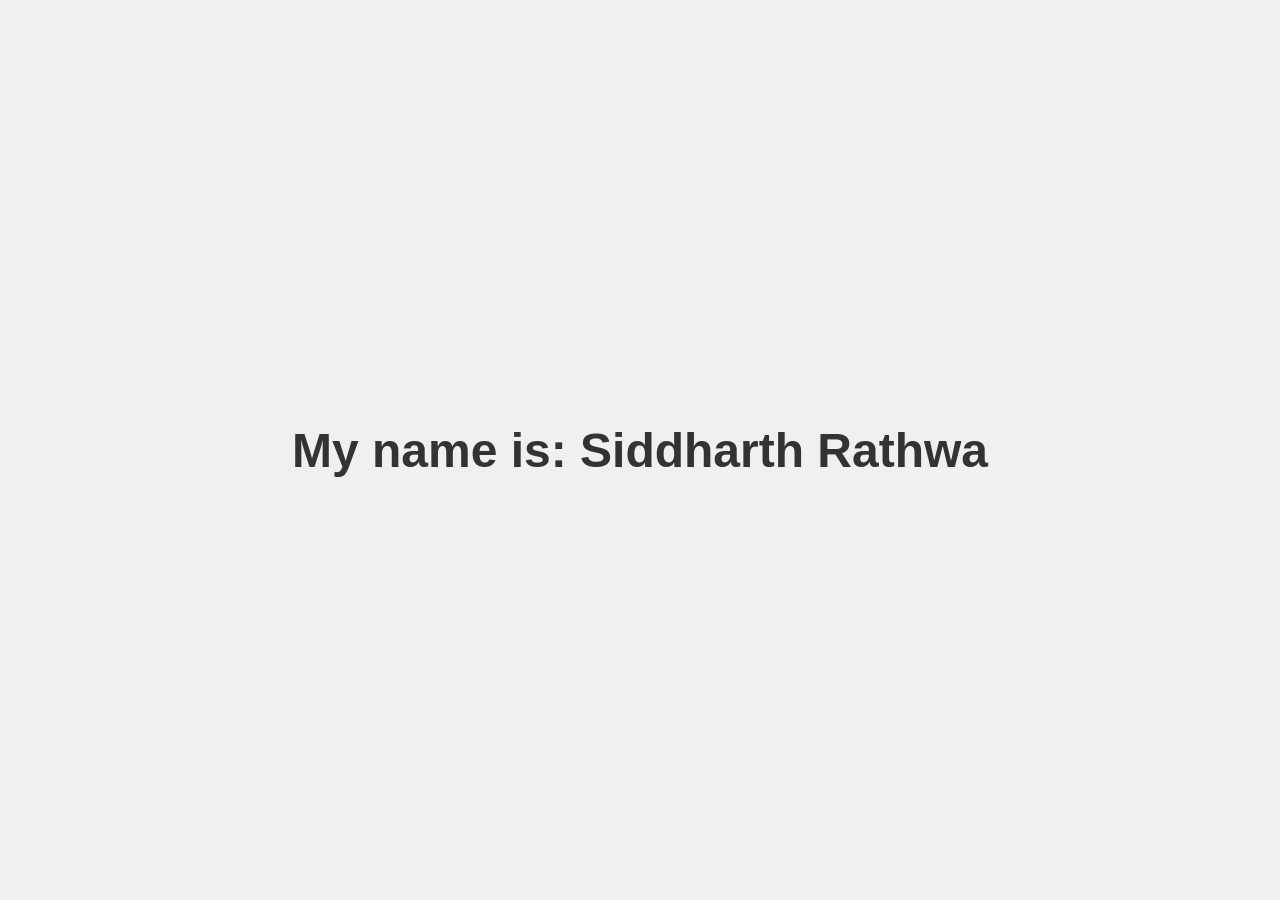
==== index.html @ b1902d3e "Added Website Shell to the Repository" ====
<!DOCTYPE html>
<html lang="en">
<head>
    <meta charset="UTF-8">
    <meta name="viewport" content="width=device-width, initial-scale=1.0">
    <title>Centered Name</title>
    <style>
        body {
            display: flex;
            justify-content: center;
            align-items: center;
            height: 100vh;
            margin: 0;
            font-family: Arial, sans-serif;
            background-color: #f0f0f0;
        }
        h1 {
            font-size: 3rem;
            color: #333;
        }
    </style>
</head>
<body>
    <h1>My name is: Siddharth Rathwa</h1>
</body>
</html>
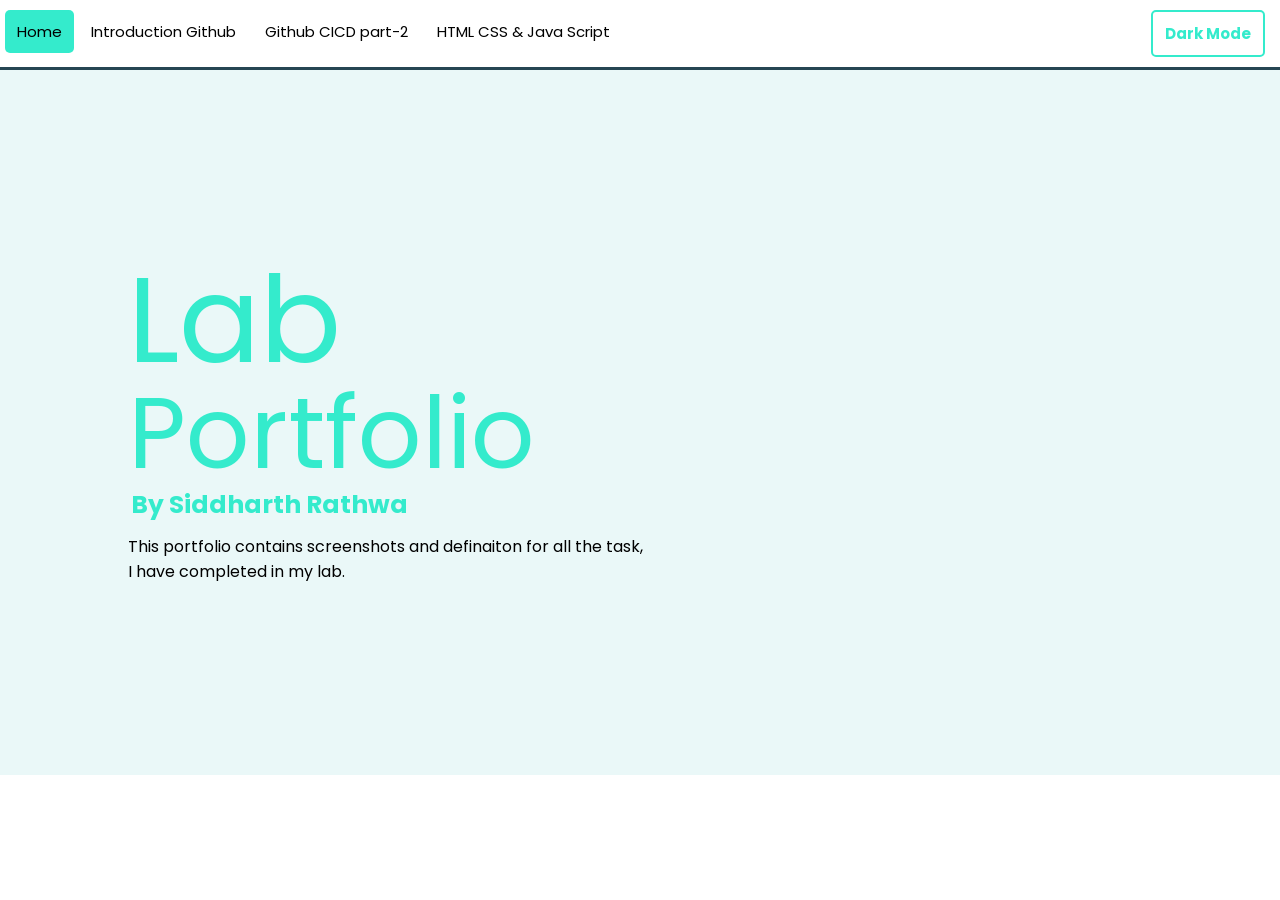
==== commit 2f3ee972: "Added to lab 4 content" ====
--- a/index.html
+++ b/index.html
@@ -4,23 +4,23 @@
     <meta charset="UTF-8">
     <meta name="viewport" content="width=device-width, initial-scale=1.0">
     <title>Centered Name</title>
-    <style>
-        body {
-            display: flex;
-            justify-content: center;
-            align-items: center;
-            height: 100vh;
-            margin: 0;
-            font-family: Arial, sans-serif;
-            background-color: #f0f0f0;
-        }
-        h1 {
-            font-size: 3rem;
-            color: #333;
-        }
-    </style>
+    <link rel="stylesheet" href="style.css">
+    <link href="https://fonts.googleapis.com/css2?family=Poppins:wght@300;400;600;700&display=swap" rel="stylesheet">
 </head>
 <body>
-    <h1>My name is: Siddharth Rathwa</h1>
+     <div class="Navbar">
+        <a href="index.html">Home</a>
+        <a href="github1.html">Introduction Github</a>
+        <a href="github2.html">Github CICD part-2</a>
+        <a href="HTML1.html">HTML CSS & Java Script</a>
+        <a href="#" class="dark-btn" id="darktoggle">Dark Mode</a>
+    </div>
+    <div class="box-content">
+    <p class="heading">Lab</p>
+    <p class="heading-port">Portfolio</p>
+    <p class="name">By Siddharth Rathwa </p>
+    <p class="description">This portfolio contains screenshots and definaiton for all the task,<br /> I have completed in my lab. </p>
+    </div>
+    <Script src="Script.js"></Script>
 </body>
 </html>
--- a/style.css
+++ b/style.css
@@ -0,0 +1,206 @@
+body{
+    background-color: white;
+    margin: 0;
+    transition: background-color 0.5s ease;
+    font-family: 'poppins', sans-serif;
+}
+
+body.dark-mode{
+    background-color: #264653;
+    transition: background-color 0.5s ease;
+}
+.dark-mode .Navbar a{
+    color: white;
+    transition: 0.5s ease;
+}
+.dark-mode .Navbar{
+    border-bottom: 3px solid #34ebcc;
+    background-color: #121212;
+    transition: 0.5s ease;
+}
+
+.Navbar{
+    background-color:white;
+    position: sticky;
+    top:0;
+    overflow: hidden;
+    border-bottom: 3px solid #264653 ;
+    padding-bottom: 10px ;
+    z-index: 999;
+}
+.Navbar a{
+    color: black;
+    float: left;
+    text-align: center;
+    padding: 10px 12px;
+    text-decoration: none;
+    font-size: 15px;
+    margin-left: 5px;
+    margin-top: 10px;
+    text-align: center;
+    display: block;
+    
+}
+.Navbar a:hover{
+    background-color:#d4fffe;
+    color: darkblue;
+    border-radius: 5px 5px 5px 5px ;
+    transition: 0.3s ease ;
+}
+
+.Navbar a:first-child{
+    background-color:#34ebcc;
+    border-radius: 5px 5px 5px 5px ;
+    margin-left: 5px;
+    color: black;
+}
+.Navbar .dark-btn{
+    float: right;
+    color: darkblue;
+    border-color: darkblue;
+}
+.Navbar .dark-btn{
+    border:2px solid #34ebcc;
+    color:#34ebcc;
+    margin-right: 15px;
+    border-radius: 5px 5px 5px 5px ;
+    font-weight: bolder;
+}
+.Navbar .dark-btn:hover{
+    background-color: #34ebcc;
+    color: white;
+}
+.boder-line{
+    border: 5px solid black;
+}
+/* Box-content */
+.dark-mode .box-content{
+    background-color:#264653;
+    transition: background-color 0.5s ease;
+}
+.box-content{
+    background-color: #eaf8f8;
+    margin-top: 0;
+    display: block;
+    height: 705px;
+}
+
+.box-content .heading{
+    color: #34ebcc;
+    font-size: 120px;
+    margin-top: 10rem;
+    margin-bottom: 0;
+    margin-left: 8rem;
+    overflow: hidden;
+    position: absolute;
+}
+.box-content .heading-port{
+    color: #34ebcc;
+    font-size: 100px;
+    margin-top: 18rem;
+    margin-bottom: 0;
+    margin-left: 8rem;
+    position: absolute;
+}
+.box-content .name{
+    color: #34ebcc;
+    margin-left: 8.2rem;
+    font-size: 25px;
+    margin-top: 26rem;
+    font-weight: bold;
+    position: absolute;
+}
+.box-content .description{
+    margin-left: 8rem;
+    position: absolute;
+    margin-top: 29rem;
+}
+.dark-mode .description{
+    color: gray;
+}
+/* box-container */
+.box-container-github{
+    position: relative;
+    background-color: #d4fffe;
+    height: 15rem;
+    margin-top: 0;
+}
+.box-container-github .Github-head{
+    color: black;
+    font-size: 40px;
+    position:absolute;
+    margin: 0px;
+    margin-top: 4rem;
+    margin-left: 5rem;
+}
+.box-container-github .description{
+    position: absolute;
+    color: black;
+    margin-top: 8rem;
+    margin-left: 5rem;
+}
+.container-2{
+    width: 100%;
+    margin-top: 20px;
+    display: flex;
+    min-height: 300px;
+}
+.img-block{
+    width: 50%;
+    background-color: #e3fffe;
+    align-items: center;
+    justify-content: center;
+    display: flex;
+    padding: 2rem;
+    margin-left: 1rem;
+    border-radius: 10px;
+}
+.img-block img{
+    width: 100%;
+    height: auto;
+    border-radius: 8px;
+    display: block;
+    position: static;
+    margin: 0;
+}
+.text-block{
+    width: 50%;
+    background-color: white;
+    padding: 2rem 3rem;
+    display: flex;
+    flex-direction: column;
+    justify-content: centers;
+}
+/* section part */
+.section-tag{
+    color: #34ebcc;
+    text-transform: uppercase;
+    font-weight: 600;
+    margin-bottom: 0;
+}
+.section-heading{
+    margin-top:0.5 rem;
+}
+.section-text{
+    text-align: justify;
+}
+/* Reflection-box */
+.reflection-box{
+    background-color: #e3fffe;
+    padding: 5rem 7rem;
+    margin: 1rem 1rem 1rem;
+    border-radius: 10px;
+}
+.footer-page{
+    background-color: #34ebcc;
+    height: 200px;
+    text-align: center;
+    padding: 1.5rem;
+    margin-top: 20px;
+}
+.footer-page p{
+    margin: 100px;
+    display: flex;
+    justify-content: center;
+    color:#264653;
+}
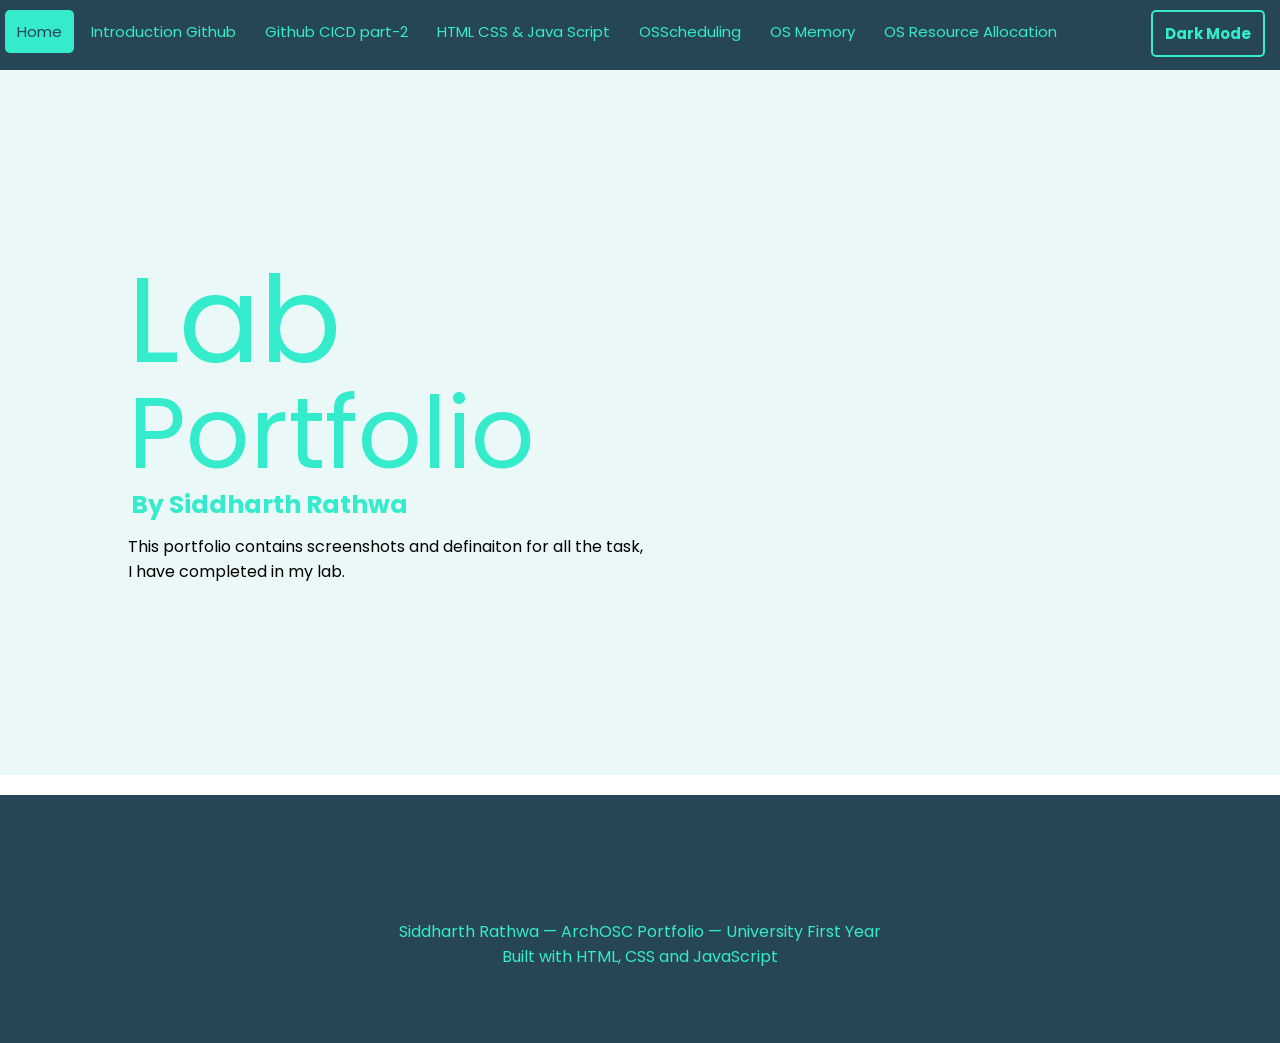
==== commit 5e5393d1: "Final Submission" ====
--- a/index.html
+++ b/index.html
@@ -13,6 +13,9 @@
         <a href="github1.html">Introduction Github</a>
         <a href="github2.html">Github CICD part-2</a>
         <a href="HTML1.html">HTML CSS & Java Script</a>
+        <a href="OSScheduling.html">OSScheduling</a>
+        <a href="OSmemory.html">OS Memory</a>
+        <a href="OSResource Allocation.html">OS Resource Allocation</a>
         <a href="#" class="dark-btn" id="darktoggle">Dark Mode</a>
     </div>
     <div class="box-content">
@@ -21,6 +24,10 @@
     <p class="name">By Siddharth Rathwa </p>
     <p class="description">This portfolio contains screenshots and definaiton for all the task,<br /> I have completed in my lab. </p>
     </div>
+    <!-- Footer page -->
+     <div class="footer-page">
+        <p> Siddharth Rathwa &mdash; ArchOSC Portfolio &mdash; University First Year <br /> Built with HTML, CSS and JavaScript</p>
+    </div>
     <Script src="Script.js"></Script>
 </body>
 </html>
--- a/style.css
+++ b/style.css
@@ -4,9 +4,11 @@
     transition: background-color 0.5s ease;
     font-family: 'poppins', sans-serif;
 }
-
+.dark-mode body{
+    background-color: #121212;
+}
 body.dark-mode{
-    background-color: #264653;
+    background-color: #121212;
     transition: background-color 0.5s ease;
 }
 .dark-mode .Navbar a{
@@ -18,18 +20,37 @@
     background-color: #121212;
     transition: 0.5s ease;
 }
-
+.dark-mode .footer-page{
+    background-color: #264653;
+    color: white;
+    transition: 0.5s ease;
+     transition: 0.5s ease;
+}
+.dark-mode .footer-page p{
+    color: white;
+    transition: 0.5s ease;
+     transition: 0.5s ease;
+}
+.dark-mode .box-container-github{
+    background-color: #264653;
+     transition: 0.5s ease;
+}
+.dark-mode .box-container-github p{
+    color:#34ebcc;
+     transition: 0.5s ease;
+}
 .Navbar{
-    background-color:white;
+    background-color:#264653;
     position: sticky;
     top:0;
     overflow: hidden;
     border-bottom: 3px solid #264653 ;
     padding-bottom: 10px ;
     z-index: 999;
+    transition: background-color 0.5s ease, border-color 0.5s ease;
 }
 .Navbar a{
-    color: black;
+    color:#34ebcc;
     float: left;
     text-align: center;
     padding: 10px 12px;
@@ -42,8 +63,8 @@
     
 }
 .Navbar a:hover{
-    background-color:#d4fffe;
-    color: darkblue;
+    background-color:#34ebcc;
+    color: white;
     border-radius: 5px 5px 5px 5px ;
     transition: 0.3s ease ;
 }
@@ -52,7 +73,7 @@
     background-color:#34ebcc;
     border-radius: 5px 5px 5px 5px ;
     margin-left: 5px;
-    color: black;
+    color: #264653;
 }
 .Navbar .dark-btn{
     float: right;
@@ -124,6 +145,7 @@
     background-color: #d4fffe;
     height: 15rem;
     margin-top: 0;
+    transition: background-color 0.5s ease;
 }
 .box-container-github .Github-head{
     color: black;
@@ -154,6 +176,12 @@
     padding: 2rem;
     margin-left: 1rem;
     border-radius: 10px;
+    transition: background-color 0.5s ease;
+}
+.dark-mode .img-block{
+    background-color: #121212;
+    border: 2px solid #264653;
+     transition: 0.5s ease;
 }
 .img-block img{
     width: 100%;
@@ -163,13 +191,22 @@
     position: static;
     margin: 0;
 }
+.dark-mode .img-block img{
+    transition: 0.5s ease;
+}
 .text-block{
     width: 50%;
     background-color: white;
     padding: 2rem 3rem;
     display: flex;
     flex-direction: column;
-    justify-content: centers;
+    justify-content: center;
+    border-radius: 10px;
+    transition: background-color 0.5s ease;
+}
+.dark-mode .text-block{
+    background-color: #121212;
+     transition: 0.5s ease;
 }
 /* section part */
 .section-tag{
@@ -177,6 +214,14 @@
     text-transform: uppercase;
     font-weight: 600;
     margin-bottom: 0;
+}
+.dark-mode .section-heading{
+    color: gray;
+    transition: 0.5s ease;
+}
+.dark-mode .section-text{
+    color: gray;
+     transition: 0.5s ease;
 }
 .section-heading{
     margin-top:0.5 rem;
@@ -191,16 +236,25 @@
     margin: 1rem 1rem 1rem;
     border-radius: 10px;
 }
+.dark-mode .reflection-box{
+    background-color:#264653;
+    transition: 0.5s ease;
+}
 .footer-page{
-    background-color: #34ebcc;
+    background-color:#264653;
     height: 200px;
     text-align: center;
     padding: 1.5rem;
     margin-top: 20px;
+    transition: background-color 0.5s ease;
 }
 .footer-page p{
     margin: 100px;
     display: flex;
     justify-content: center;
-    color:#264653;
+    color:#34ebcc;
+}
+.dark-mode .footer-page{
+    background-color: black;
+    transition: 0.5s ease;
 }
